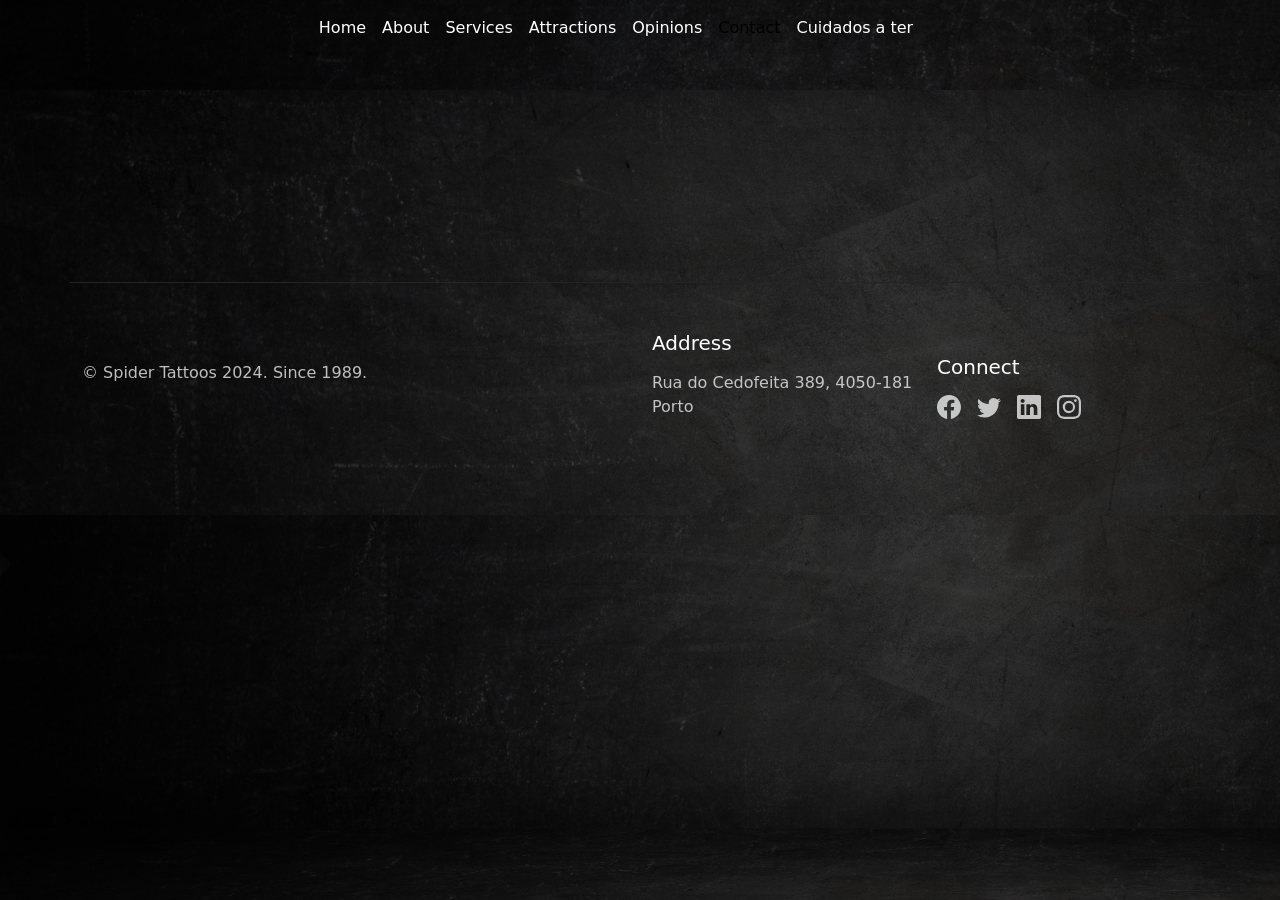
==== projetoTattoo/baseDasPaginas.html @ 3985d2b8 "atualizado27julho" ====
<!DOCTYPE html>
<html lang="en">

<head>
  <meta charset="UTF-8">
  <meta name="viewport" content="width=device-width, initial-scale=1.0">
  <title>Document</title>
  <link rel="stylesheet" href="/projetoTattoo/style.css">
  <link href="https://cdn.jsdelivr.net/npm/bootstrap@5.3.3/dist/css/bootstrap.min.css" rel="stylesheet"
    integrity="sha384-QWTKZyjpPEjISv5WaRU9OFeRpok6YctnYmDr5pNlyT2bRjXh0JMhjY6hW+ALEwIH" crossorigin="anonymous">

</head>
<header>
  <!-- Navbar -->
  <nav class="navbar navbar-expand-lg fixed-top navbar-scroll">
    <div class="container">
      <button class="navbar-toggler" type="button" data-mdb-toggle="collapse"
        data-mdb-target="#navbarSupportedContent" aria-controls="navbarSupportedContent" aria-expanded="false"
        aria-label="Toggle navigation">
        <i class="fas fa-bars"></i>
      </button>
      <div class="collapse navbar-collapse justify-content-center" id="navbarSupportedContent">
        <ul class="navbar-nav">
          <li class="nav-item">
            <a id="butao" class="nav-link" aria-current="page" href="index.html">Home</a>
          </li>
          <li class="nav-item">
            <a id="butao" class="nav-link" href="#!">About</a>
          </li>
          <li class="nav-item">
            <a id="butao" class="nav-link" href="#!">Services</a>
          </li>
          <li class="nav-item">
            <a id="butao" class="nav-link" href="#!">Attractions</a>
          </li>
          <li class="nav-item">
            <a id="butao" class="nav-link" href="#!">Opinions</a>
          </li>
          <li class="nav-item">
            <a id="butao" class="nav-link active" href="contatos.html">Contact</a>
          </li>
          <li class="nav-item">
            <a id="butao" class="nav-link" href="cuidados.html">Cuidados a ter</a>
          </li>
        </ul>
        <ul class="navbar-nav d-flex flex-row ml-auto">
          <li class="nav-item me-3 me-lg-0">
            <a class="nav-link" href="#!">
              <i class="fas fa-shopping-cart"></i>
            </a>
          </li>
          <li class="nav-item me-3 me-lg-0">
            <a class="nav-link" href="#!">
              <i class="fab fa-twitter"></i>
            </a>
          </li>
          <li class="nav-item me-3 me-lg-0">
            <a class="nav-link" href="#!">
              <i class="fab fa-instagram"></i>
            </a>
          </li>
        </ul>
      </div>
    </div>
  </nav>
  <!-- Navbar -->

  <!--Section: Design Block-->
  <section>
    <div id="intro" class="bg-image d-flex justify-content-center align-items-center" style="
            background-image: url(./images/background.png);
            height: 10vh;
             /* background-size: cover;
            background-repeat: no-repeat; */
          ">
  <!--Section: Design Block-->
</header>
<body style="background-image: url(./images/background.png);">
  <!------------------------------INSERIR CONTEUDO DO BODY AQUI --------------------------------------------->









  

</body>

<!--------------------------------- FOOTER------------------------------------>

<footer class="py-5 py-3 py-md-5 py-xl-8 py-xxl-10" style="background-image: url(./images/background3.png);">

    <!-- Widgets Link & Add - Bootstrap Brain Component -->
    <div class="py-3 py-md-5 py-xl-8 py-xxl-10">
      <div class="container">
        <div class="row gy-4 gy-md-0">
          <div class="col-12 col-md-6 ">
            <div class="link-wrapper ">
  
            </div>
          </div>
          <div class="col-12 col-md-6 ">
            <section class="mb-4 mb-lg-5 mb-xl-7 ">
              <div class="row">
               
                
              </div>
            </section>
          
          </div>
        </div>
      </div>
    </div>
  
    <!-- Copyright & Links - Bootstrap Brain Component -->
    <div>
      <div class="container border-top border-dark py-3 py-md-5 py-xl-8 py-xxl-10 ">
        <div class="row gy-3 align-items-lg-center">
          <div class="col-12 col-lg-6 order-1 order-lg-0">
            <div class="copyright-wrapper d-block mb-1 fs-7 text-light opacity-75 text-center text-lg-start">
              &copy; Spider Tattoos 2024.  Since 1989. 
            </div>
            <div class="credit-wrapper d-block fs-9 text-light opacity-75 text-center text-lg-start">
             
            </div>
          </div>
          <div class="col-12 col-lg-6">
            <section>
              <div class="row" style="align-items: end;">
                <div class="col-6">
                  <div class="address-wrapper">
                    <h4 class="mb-3 h5 text-white" style="align-items: end;">Address</h4>
                    <address class="m-0 fs-7 text-light opacity-75">
                      Rua do Cedofeita 389,  4050-181 Porto
                     
              
                    </address>
                  </div>
                </div>
                <div class="col-6">
                  <div class="social-media-wrapper">
                    <h4 class="mb-3 h5 text-white">Connect</h4>
                    <ul class="m-0 list-unstyled d-flex justify-content-start gap-3">
                      <li>
                        <a href="#!" class="link-opacity-75 link-opacity-100-hover link-light">
                          <svg xmlns="http://www.w3.org/2000/svg" width="24" height="24" fill="currentColor"
                            class="bi bi-facebook" viewBox="0 0 16 16">
                            <path
                              d="M16 8.049c0-4.446-3.582-8.05-8-8.05C3.58 0-.002 3.603-.002 8.05c0 4.017 2.926 7.347 6.75 7.951v-5.625h-2.03V8.05H6.75V6.275c0-2.017 1.195-3.131 3.022-3.131.876 0 1.791.157 1.791.157v1.98h-1.009c-.993 0-1.303.621-1.303 1.258v1.51h2.218l-.354 2.326H9.25V16c3.824-.604 6.75-3.934 6.75-7.951" />
                          </svg>
                        </a>
                      </li>
                      <li>
                        <a href="#!" class="link-opacity-75 link-opacity-100-hover link-light">
                          <svg xmlns="http://www.w3.org/2000/svg" width="24" height="24" fill="currentColor"
                            class="bi bi-twitter" viewBox="0 0 16 16">
                            <path
                              d="M5.026 15c6.038 0 9.341-5.003 9.341-9.334q.002-.211-.006-.422A6.7 6.7 0 0 0 16 3.542a6.7 6.7 0 0 1-1.889.518 3.3 3.3 0 0 0 1.447-1.817 6.5 6.5 0 0 1-2.087.793A3.286 3.286 0 0 0 7.875 6.03a9.32 9.32 0 0 1-6.767-3.429 3.29 3.29 0 0 0 1.018 4.382A3.3 3.3 0 0 1 .64 6.575v.045a3.29 3.29 0 0 0 2.632 3.218 3.2 3.2 0 0 1-.865.115 3 3 0 0 1-.614-.057 3.28 3.28 0 0 0 3.067 2.277A6.6 6.6 0 0 1 .78 13.58a6 6 0 0 1-.78-.045A9.34 9.34 0 0 0 5.026 15" />
                          </svg>
                        </a>
                      </li>
                      <li>
                        <a href="#!" class="link-opacity-75 link-opacity-100-hover link-light">
                          <svg xmlns="http://www.w3.org/2000/svg" width="24" height="24" fill="currentColor"
                            class="bi bi-linkedin" viewBox="0 0 16 16">
                            <path
                              d="M0 1.146C0 .513.526 0 1.175 0h13.65C15.474 0 16 .513 16 1.146v13.708c0 .633-.526 1.146-1.175 1.146H1.175C.526 16 0 15.487 0 14.854zm4.943 12.248V6.169H2.542v7.225zm-1.2-8.212c.837 0 1.358-.554 1.358-1.248-.015-.709-.52-1.248-1.342-1.248S2.4 3.226 2.4 3.934c0 .694.521 1.248 1.327 1.248zm4.908 8.212V9.359c0-.216.016-.432.08-.586.173-.431.568-.878 1.232-.878.869 0 1.216.662 1.216 1.634v3.865h2.401V9.25c0-2.22-1.184-3.252-2.764-3.252-1.274 0-1.845.7-2.165 1.193v.025h-.016l.016-.025V6.169h-2.4c.03.678 0 7.225 0 7.225z" />
                          </svg>
                        </a>
                      </li>
                      <li>
                        <a href="#!" class="link-opacity-75 link-opacity-100-hover link-light">
                          <svg xmlns="http://www.w3.org/2000/svg" width="24" height="24" fill="currentColor"
                            class="bi bi-instagram" viewBox="0 0 16 16">
                            <path
                              d="M8 0C5.829 0 5.556.01 4.703.048 3.85.088 3.269.222 2.76.42a3.9 3.9 0 0 0-1.417.923A3.9 3.9 0 0 0 .42 2.76C.222 3.268.087 3.85.048 4.7.01 5.555 0 5.827 0 8.001c0 2.172.01 2.444.048 3.297.04.852.174 1.433.372 1.942.205.526.478.972.923 1.417.444.445.89.719 1.416.923.51.198 1.09.333 1.942.372C5.555 15.99 5.827 16 8 16s2.444-.01 3.298-.048c.851-.04 1.434-.174 1.943-.372a3.9 3.9 0 0 0 1.416-.923c.445-.445.718-.891.923-1.417.197-.509.332-1.09.372-1.942C15.99 10.445 16 10.173 16 8s-.01-2.445-.048-3.299c-.04-.851-.175-1.433-.372-1.941a3.9 3.9 0 0 0-.923-1.417A3.9 3.9 0 0 0 13.24.42c-.51-.198-1.092-.333-1.943-.372C10.443.01 10.172 0 7.998 0zm-.717 1.442h.718c2.136 0 2.389.007 3.232.046.78.035 1.204.166 1.486.275.373.145.64.319.92.599s.453.546.598.92c.11.281.24.705.275 1.485.039.843.047 1.096.047 3.231s-.008 2.389-.047 3.232c-.035.78-.166 1.203-.275 1.485a2.5 2.5 0 0 1-.599.919c-.28.28-.546.453-.92.598-.28.11-.704.24-1.485.276-.843.038-1.096.047-3.232.047s-2.39-.009-3.233-.047c-.78-.036-1.203-.166-1.485-.276a2.5 2.5 0 0 1-.92-.598 2.5 2.5 0 0 1-.6-.92c-.109-.281-.24-.705-.275-1.485-.038-.843-.046-1.096-.046-3.233s.008-2.388.046-3.231c.036-.78.166-1.204.276-1.486.145-.373.319-.64.599-.92s.546-.453.92-.598c.282-.11.705-.24 1.485-.276.738-.034 1.024-.044 2.515-.045zm4.988 1.328a.96.96 0 1 0 0 1.92.96.96 0 0 0 0-1.92m-4.27 1.122a4.109 4.109 0 1 0 0 8.217 4.109 4.109 0 0 0 0-8.217m0 1.441a2.667 2.667 0 1 1 0 5.334 2.667 2.667 0 0 1 0-5.334" />
                          </svg>
                        </a>
                      </li>
                    </ul>
                  </div>
                </div>
              </div>
            </section>
           
          </div>
        </div>
      </div>
    </div>
  
  </footer>
  <script src="https://code.jquery.com/jquery-3.1.1.min.js"
    integrity="sha256-hVVnYaiADRTO2PzUGmuLJr8BLUSjGIZsDYGmIJLv2b8=" crossorigin="anonymous"></script>
  <script src="https://cdn.jsdelivr.net/npm/bootstrap@5.3.3/dist/js/bootstrap.bundle.min.js"
    integrity="sha384-YvpcrYf0tY3lHB60NNkmXc5s9fDVZLESaAA55NDzOxhy9GkcIdslK1eN7N6jIeHz" crossorigin="anonymous"></script>
  </body>
  
  </html>
---- projetoTattoo/style.css ----
@media (max-width: 991px) {
  .navbar-scroll {
    background-color: #fff;
  }



  .navbar-scroll .navbar-brand,
  .navbar-scroll .nav-link,
  .navbar-scroll .fa-bars {
    color: #ffa600 !important;
  }
}

.imagem:hover {
  -webkit-text-fill-color: coral;
}

.navbar-brand {
  letter-spacing: 3px;
  font-size: 2rem;
  font-weight: 500;
}

.navbar-scroll .navbar-brand,
.navbar-scroll .nav-link,
.navbar-scroll .fa-bars {
  color: #fff;
}

.navbar-scroll {
  box-shadow: none;
}

.navbar-scrolled {
  box-shadow: 0 10px 20px 0 rgba(244, 5, 5, 0.05);
}

.navbar-scrolled .navbar-brand,
.navbar-scrolled .nav-link,
.navbar-scrolled .fa-bars {
  color: #e68200;
}

.navbar-scrolled {
  background-color: #fff;
}

@media (max-width: 450px) {
  #intro {
    height: 950px !important;
  }
}

@media (min-width: 550px) and (max-width: 750px) {
  #intro {
    height: 1100px !important;
  }
}

@media (min-width: 800px) and (max-width: 990px) {
  #intro {
    height: 600px !important;
  }
}

.display-1 {
  font-weight: 500 !important;
  letter-spacing: 40px;
}

@media (min-width: 1600px) {
  .display-1 {
    font-size: 10rem;
  }
}

.dark-footer {
  background-color: #040404;
  /* Cor de fundo escura */
  color: #fff;
  /* Cor do texto branca */
}

.dark-footer .nav-link {
  color: #fff !important;
  /* Cor dos links */
}

.dark-footer .nav-link:hover {
  color: #f07400 !important;
  /* Cor dos links ao passar o mouse */
}

.dark-footer .border-bottom {
  border-color: #444 !important;
  /* Cor da borda inferior */
}

#butao:hover{
  color: chocolate;
}
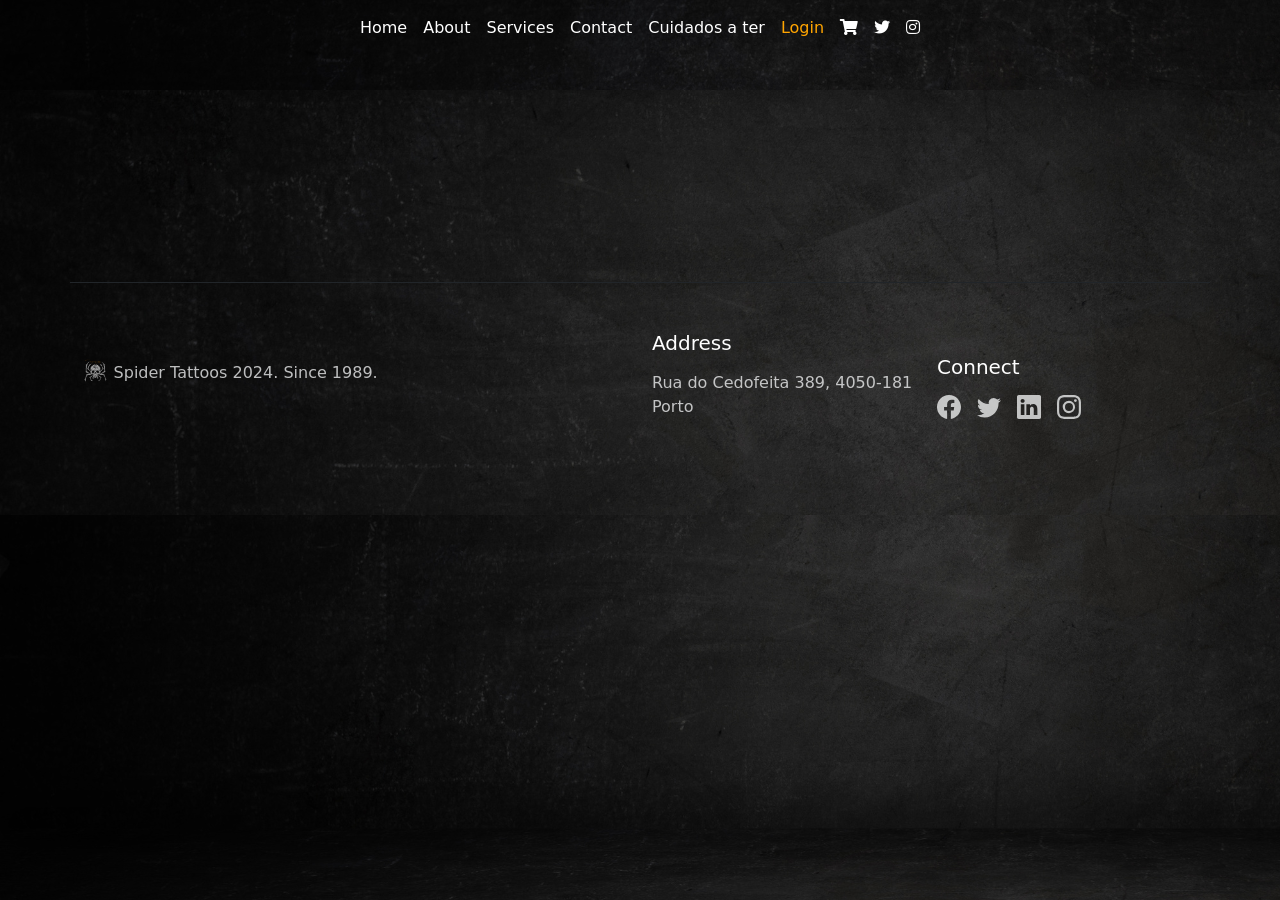
==== commit c5121af3: "atualizado" ====
--- a/projetoTattoo/baseDasPaginas.html
+++ b/projetoTattoo/baseDasPaginas.html
@@ -5,90 +5,89 @@
   <meta charset="UTF-8">
   <meta name="viewport" content="width=device-width, initial-scale=1.0">
   <title>Document</title>
-  <link rel="stylesheet" href="/projetoTattoo/style.css">
+  <link rel="stylesheet" href="style.css">
   <link href="https://cdn.jsdelivr.net/npm/bootstrap@5.3.3/dist/css/bootstrap.min.css" rel="stylesheet"
     integrity="sha384-QWTKZyjpPEjISv5WaRU9OFeRpok6YctnYmDr5pNlyT2bRjXh0JMhjY6hW+ALEwIH" crossorigin="anonymous">
-
+  <link rel="stylesheet" href="https://cdnjs.cloudflare.com/ajax/libs/font-awesome/5.15.4/css/all.min.css" integrity="sha512-DyZ88lC6UnfKncj5fOTK4eZtx9P3zC3+HQj+4gB1EP1alO/bP3a1R6YLd5T1IR+d5f0zH5kaq5o3tVpBz5df7A==" crossorigin="anonymous" referrerpolicy="no-referrer" />
+
+  
 </head>
-<header>
-  <!-- Navbar -->
-  <nav class="navbar navbar-expand-lg fixed-top navbar-scroll">
-    <div class="container">
-      <button class="navbar-toggler" type="button" data-mdb-toggle="collapse"
-        data-mdb-target="#navbarSupportedContent" aria-controls="navbarSupportedContent" aria-expanded="false"
-        aria-label="Toggle navigation">
-        <i class="fas fa-bars"></i>
-      </button>
-      <div class="collapse navbar-collapse justify-content-center" id="navbarSupportedContent">
-        <ul class="navbar-nav">
-          <li class="nav-item">
-            <a id="butao" class="nav-link" aria-current="page" href="index.html">Home</a>
-          </li>
-          <li class="nav-item">
-            <a id="butao" class="nav-link" href="#!">About</a>
-          </li>
-          <li class="nav-item">
-            <a id="butao" class="nav-link" href="#!">Services</a>
-          </li>
-          <li class="nav-item">
-            <a id="butao" class="nav-link" href="#!">Attractions</a>
-          </li>
-          <li class="nav-item">
-            <a id="butao" class="nav-link" href="#!">Opinions</a>
-          </li>
-          <li class="nav-item">
-            <a id="butao" class="nav-link active" href="contatos.html">Contact</a>
-          </li>
-          <li class="nav-item">
-            <a id="butao" class="nav-link" href="cuidados.html">Cuidados a ter</a>
-          </li>
-        </ul>
-        <ul class="navbar-nav d-flex flex-row ml-auto">
-          <li class="nav-item me-3 me-lg-0">
-            <a class="nav-link" href="#!">
-              <i class="fas fa-shopping-cart"></i>
-            </a>
-          </li>
-          <li class="nav-item me-3 me-lg-0">
-            <a class="nav-link" href="#!">
-              <i class="fab fa-twitter"></i>
-            </a>
-          </li>
-          <li class="nav-item me-3 me-lg-0">
-            <a class="nav-link" href="#!">
-              <i class="fab fa-instagram"></i>
-            </a>
-          </li>
-        </ul>
+
+<body>
+  <header>
+    <!-- Navbar -->
+    <nav class="navbar navbar-expand-lg fixed-top navbar-scroll">
+      <div class="container">
+        <button class="navbar-toggler" type="button" onclick="toggleNavbar()" style="background-color: white;">
+          <span class="navbar-toggler-icon"></span>
+        </button>
+        <div class="collapse navbar-collapse justify-content-center" id="navbarSupportedContent">
+          <ul class="navbar-nav">
+            <li class="nav-item">
+              <a id="butao" class="nav-link" aria-current="page" href="index.html">Home</a>
+            </li>
+            <li class="nav-item">
+              <a id="butao" class="nav-link" href="#aboutus">About</a>
+            </li>
+            <li class="nav-item">
+              <a id="butao" class="nav-link" href="#!">Services</a>
+            </li>
+            <li class="nav-item">
+              <a id="butao" class="nav-link" href="contatos.html">Contact</a>
+            </li>
+            <li class="nav-item">
+              <a id="butao" class="nav-link" href="cuidados.html">Cuidados a ter</a>
+            </li>
+            <li class="nav-item">
+              <a id="butao" class="nav-link " href="login.html" style="color: orange;">Login</a>
+            </li>
+          </ul>
+          <ul class="navbar-nav d-flex flex-row ml-auto">
+            <li class="nav-item me-3 me-lg-0">
+              <a class="nav-link" href="#!">
+                <i class="fas fa-shopping-cart"></i>
+              </a>
+            </li>
+            <li class="nav-item me-3 me-lg-0">
+              <a class="nav-link" href="#!">
+                <i class="fab fa-twitter"></i>
+              </a>
+            </li>
+            <li class="nav-item me-3 me-lg-0">
+              <a class="nav-link" href="#!">
+                <i class="fab fa-instagram"></i>
+              </a>
+            </li>
+          </ul>
+        </div>
       </div>
-    </div>
-  </nav>
-  <!-- Navbar -->
-
-  <!--Section: Design Block-->
-  <section>
-    <div id="intro" class="bg-image d-flex justify-content-center align-items-center" style="
-            background-image: url(./images/background.png);
-            height: 10vh;
-             /* background-size: cover;
-            background-repeat: no-repeat; */
-          ">
-  <!--Section: Design Block-->
-</header>
-<body style="background-image: url(./images/background.png);">
-  <!------------------------------INSERIR CONTEUDO DO BODY AQUI --------------------------------------------->
-
-
-
-
-
-
-
-
-
-  
+    </nav>
+    <!-- Navbar -->
+
+    <!--Section: Design Block-->
+    <section>
+      <div id="intro" class="bg-image d-flex justify-content-center align-items-center" style="
+              background-image: url(./images/background.png);
+              height: 10vh;
+               /* background-size: cover;
+              background-repeat: no-repeat; */
+            ">
+    <!--Section: Design Block-->
+  </header>
+  <body style="background-image: url(./images/background.png);">
+<!------------------------------INSERIR CONTEUDO DO BODY AQUI --------------------------------------------->
+
+
+
+
+
+
+
+
 
 </body>
+
+
 
 <!--------------------------------- FOOTER------------------------------------>
 
@@ -121,8 +120,8 @@
       <div class="container border-top border-dark py-3 py-md-5 py-xl-8 py-xxl-10 ">
         <div class="row gy-3 align-items-lg-center">
           <div class="col-12 col-lg-6 order-1 order-lg-0">
-            <div class="copyright-wrapper d-block mb-1 fs-7 text-light opacity-75 text-center text-lg-start">
-              &copy; Spider Tattoos 2024.  Since 1989. 
+            <div class="copyright-wrapper d-block mb-1 fs-7 text-light opacity-75 text-center text-lg-start"><img src="./images/Spider.png" alt="" style="height:40px">
+              Spider Tattoos 2024.  Since 1989. 
             </div>
             <div class="credit-wrapper d-block fs-9 text-light opacity-75 text-center text-lg-start">
              
@@ -193,10 +192,22 @@
     </div>
   
   </footer>
+  <script>
+    function toggleNavbar() {
+      var navbarContent = document.getElementById('navbarSupportedContent');
+      navbarContent.classList.toggle('show');
+    }
+  </script>
   <script src="https://code.jquery.com/jquery-3.1.1.min.js"
     integrity="sha256-hVVnYaiADRTO2PzUGmuLJr8BLUSjGIZsDYGmIJLv2b8=" crossorigin="anonymous"></script>
   <script src="https://cdn.jsdelivr.net/npm/bootstrap@5.3.3/dist/js/bootstrap.bundle.min.js"
     integrity="sha384-YvpcrYf0tY3lHB60NNkmXc5s9fDVZLESaAA55NDzOxhy9GkcIdslK1eN7N6jIeHz" crossorigin="anonymous"></script>
+
+    <script>
+     function redirectToIndex(){
+      window.location.href = "index.html";
+    }
+    </script>
   </body>
   
   </html>
--- a/projetoTattoo/style.css
+++ b/projetoTattoo/style.css
@@ -2,8 +2,6 @@
   .navbar-scroll {
     background-color: #fff;
   }
-
-
 
   .navbar-scroll .navbar-brand,
   .navbar-scroll .nav-link,
@@ -97,6 +95,7 @@
   /* Cor da borda inferior */
 }
 
-#butao:hover{
+#butao:hover {
   color: chocolate;
-}+}
+
